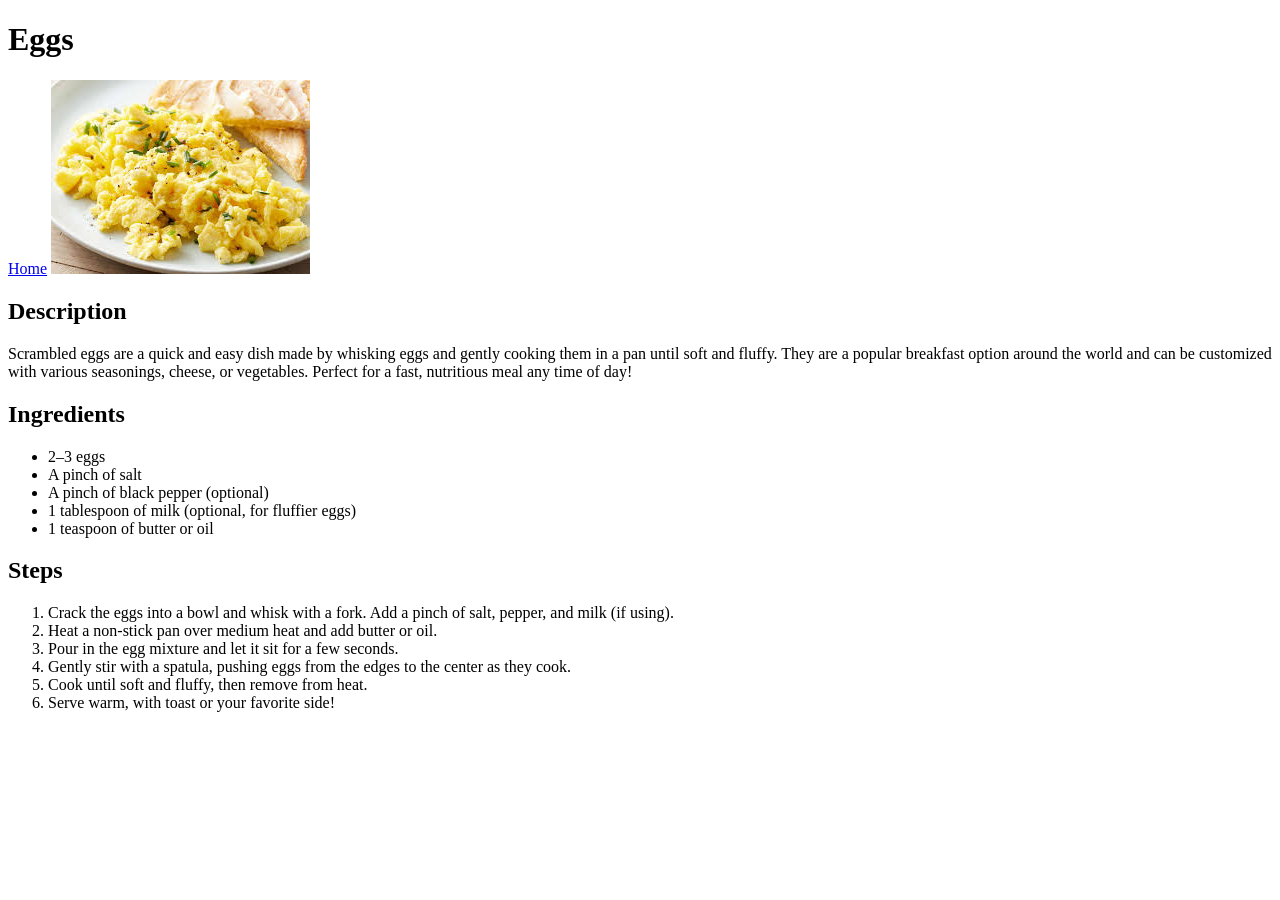
==== recipes/eggs.html @ 968224fa "index.html" ====
<!DOCTYPE html>
<html lang="en">
    <head>
        <meta charset="UTF-8">
        <title>Egg Recipe</title>
    </head>

    <body>
        <h1>Eggs</h1>
        <a href="../index.html">Home</a>
        <img src="./image/egg.jpeg" alt="Picture of scrambled egg"></img>

        <h2>Description</h2>
        <p>Scrambled eggs are a quick and easy dish made by whisking eggs and gently cooking them in a pan until soft and fluffy. They are a popular breakfast option around the world and can be customized with various seasonings, cheese, or vegetables. Perfect for a fast, nutritious meal any time of day!</p>

        <h2>Ingredients</h2>
        <ul>
            <li>2–3 eggs</li>
            <li>A pinch of salt</li>
            <li>A pinch of black pepper (optional)</li>
            <li>1 tablespoon of milk (optional, for fluffier eggs)</li>
            <li>1 teaspoon of butter or oil</li>
        </ul>

        <h2>Steps</h2>
        <ol>
            <li>Crack the eggs into a bowl and whisk with a fork. Add a pinch of salt, pepper, and milk (if using).</li>
            <li>Heat a non-stick pan over medium heat and add butter or oil.</li>
            <li>Pour in the egg mixture and let it sit for a few seconds.</li>
            <li>Gently stir with a spatula, pushing eggs from the edges to the center as they cook.</li>
            <li>Cook until soft and fluffy, then remove from heat.</li>
            <li>Serve warm, with toast or your favorite side!</li>
        </ol>



    </body>

</html>
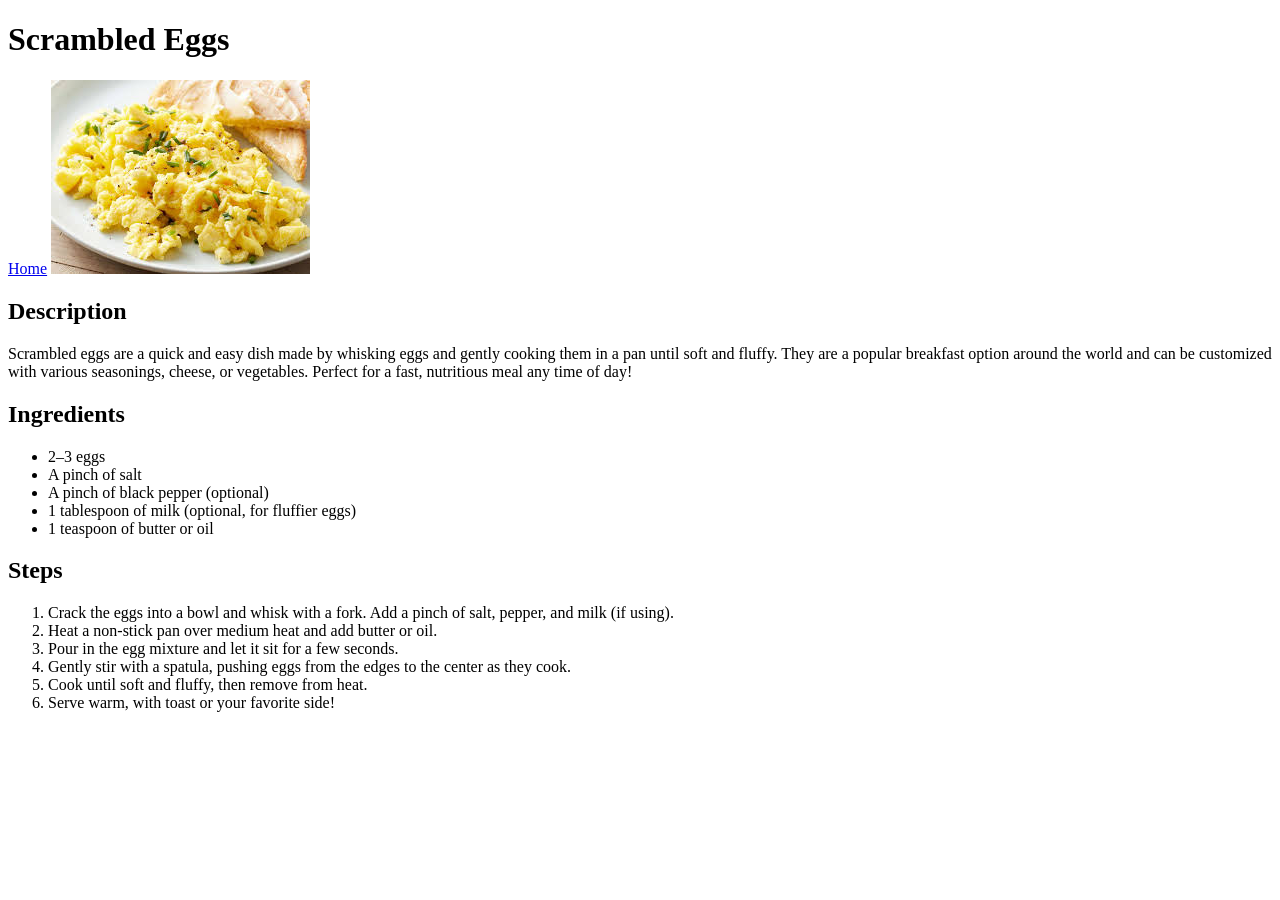
==== commit b97eb85e: "Change h1 from Eggs to Scrambled Eggs" ====
--- a/recipes/eggs.html
+++ b/recipes/eggs.html
@@ -6,7 +6,7 @@
     </head>
 
     <body>
-        <h1>Eggs</h1>
+        <h1> Scrambled Eggs</h1>
         <a href="../index.html">Home</a>
         <img src="./image/egg.jpeg" alt="Picture of scrambled egg"></img>
 
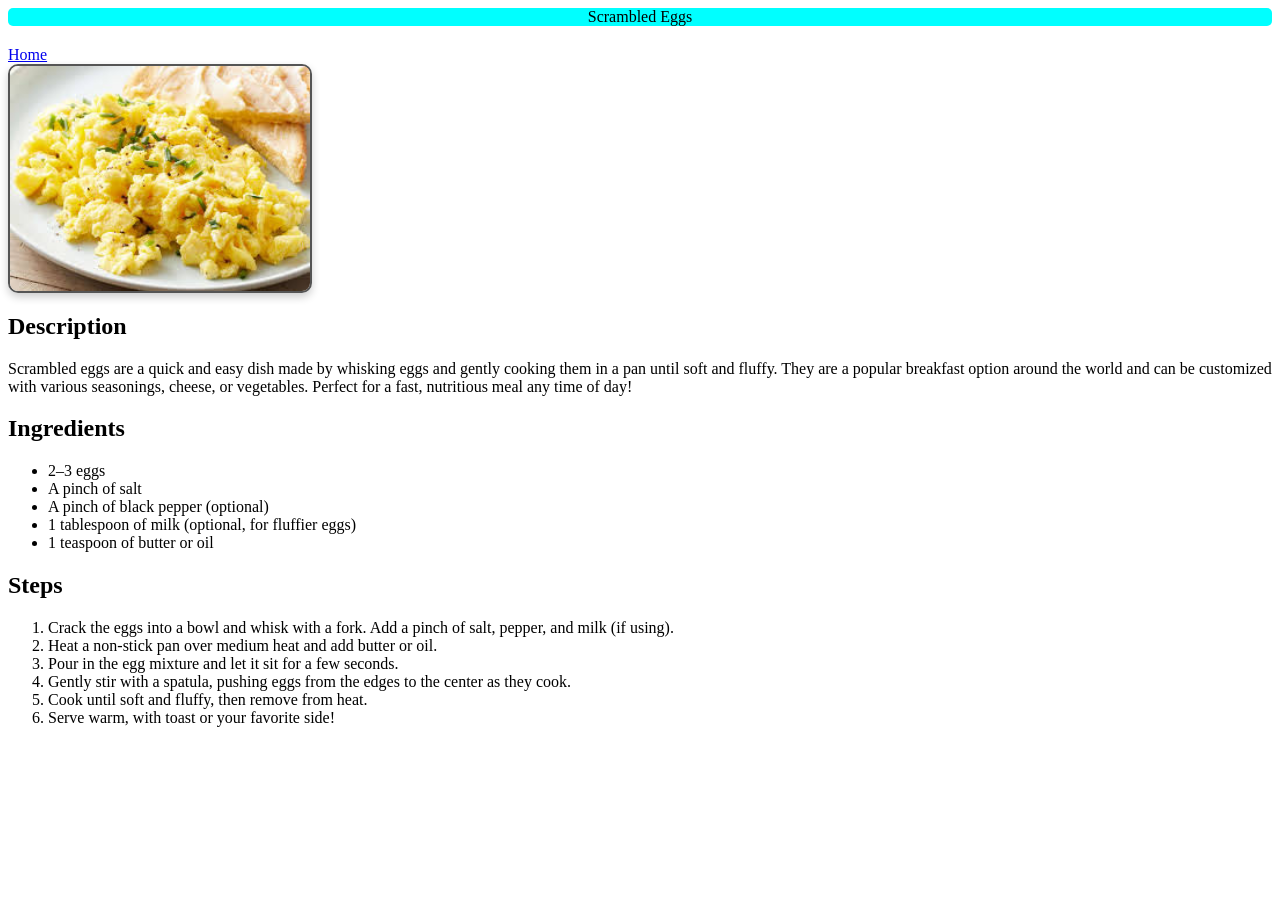
==== commit 99be5ce8: "Add some styles to the practice web page" ====
--- a/recipes/eggs.html
+++ b/recipes/eggs.html
@@ -2,13 +2,14 @@
 <html lang="en">
     <head>
         <meta charset="UTF-8">
+        <link rel="stylesheet" href="../recipes/style.css">
         <title>Egg Recipe</title>
     </head>
 
     <body>
-        <h1> Scrambled Eggs</h1>
+        <div class="egg">Scrambled Eggs</div>
         <a href="../index.html">Home</a>
-        <img src="./image/egg.jpeg" alt="Picture of scrambled egg"></img>
+        <img src="./image/egg.jpeg" alt="Picture of scrambled egg" class="image" img>
 
         <h2>Description</h2>
         <p>Scrambled eggs are a quick and easy dish made by whisking eggs and gently cooking them in a pan until soft and fluffy. They are a popular breakfast option around the world and can be customized with various seasonings, cheese, or vegetables. Perfect for a fast, nutritious meal any time of day!</p>
--- a/recipes/style.css
+++ b/recipes/style.css
@@ -0,0 +1,44 @@
+h1 {
+    text-align: center;
+    font-size: large;
+    font-weight: 800;
+    font-style: normal;
+}
+
+div {
+    background-color: aqua;
+    color: solid black;
+    border-radius: 5px;
+}
+
+.egg {
+
+    text-align: center;
+    color: black;
+    margin-bottom: 20px;
+}
+
+.lasagna {
+
+    text-align: center;
+    color: black;
+    margin-bottom: 20px;
+}
+
+.sandwich {
+    text-align: center;
+    color: black;
+    margin-bottom: 20px;
+}
+
+.btn:hover {
+    background-color: pink;
+}
+
+.image {
+    width: 300px;
+    border-radius: 10px;
+    border: 2px solid #555;
+    box-shadow: 0 4px 8px rgba(0, 0, 0, 0.2);
+    display: block;
+}
